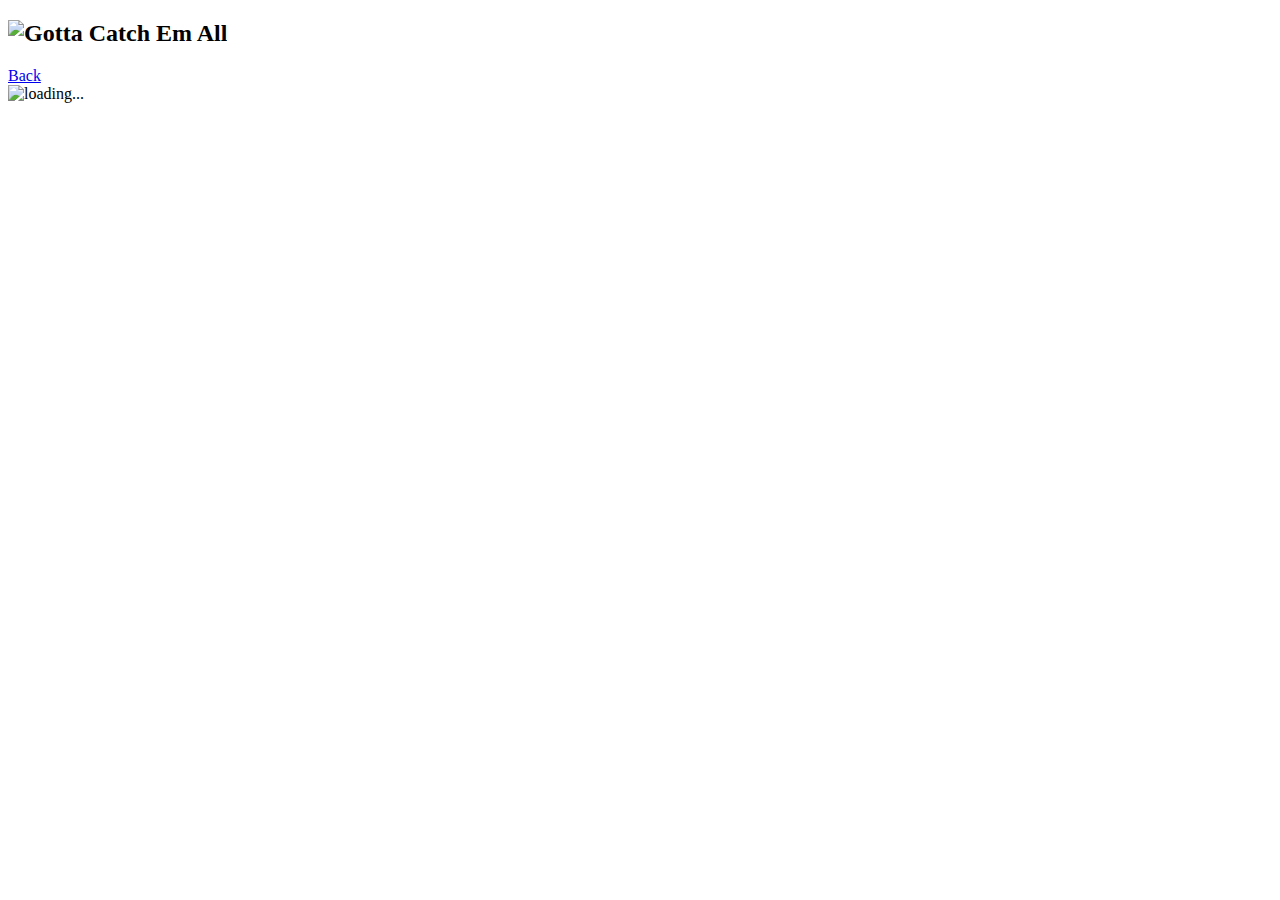
==== site/pokemon.html @ 2885445d "add in second pages" ====
<!doctype html>
<html lang="en">

<head>
    <title>Pokemon Library</title>
    <meta charset="utf-8" />
    <meta name="viewport" content="width=device-width, initial-scale=1">
    <link rel="stylesheet" href="pokemon.css" />
    <script defer src="pokemon.js"></script>
</head>

<body>
    <header>
    </header>
    <main>
        <h2>
            <img class="CatchEm"
                src="https://images.squarespace-cdn.com/content/v1/51d3a8f6e4b085686832d41d/1379381612026-4Q7SD886Q6JDDMPBGKA6/Pok%C3%87mon+Gotta+Catch+%27Em+All_Logo_EN_800px_150dpi.png"
                alt="Gotta Catch Em All">
        </h2>
        <nav><a href="index.html">Back</a></nav>
        <div class="pokemon-details">
            <img class="loading" src="https://i.pinimg.com/originals/4e/a2/3e/4ea23e6339937b95a8aa5cd08eeb3266.gif"
                alt="loading...">
            <ul class="abilities"></ul>
        </div>
    </main>
</body>

</html>
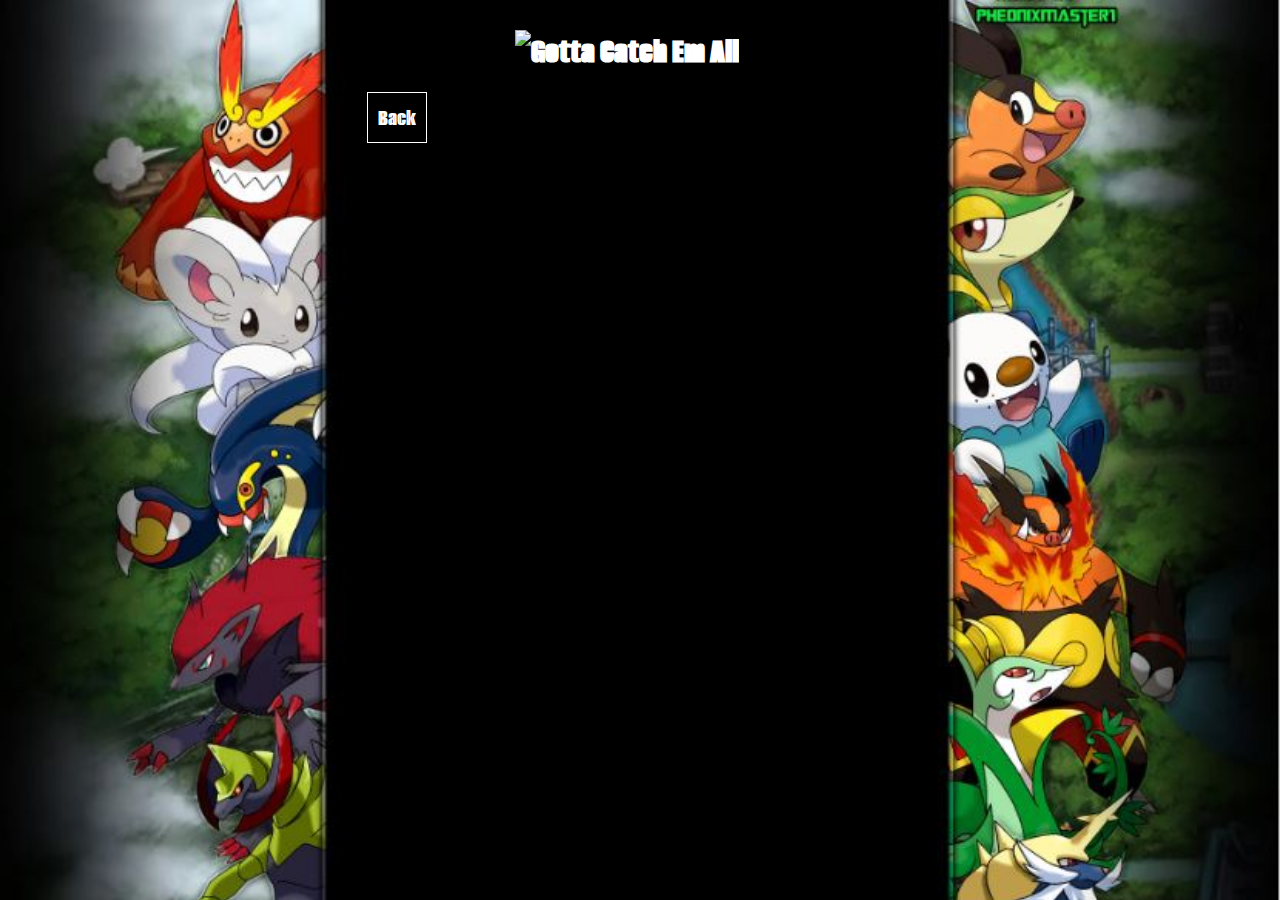
==== commit 4efa59da: "correct abilities" ====
--- a/site/pokemon.html
+++ b/site/pokemon.html
@@ -19,11 +19,7 @@
                 alt="Gotta Catch Em All">
         </h2>
         <nav><a href="index.html">Back</a></nav>
-        <div class="pokemon-details">
-            <img class="loading" src="https://i.pinimg.com/originals/4e/a2/3e/4ea23e6339937b95a8aa5cd08eeb3266.gif"
-                alt="loading...">
-            <ul class="abilities"></ul>
-        </div>
+        <ul class="pokemon"></ul>
     </main>
 </body>
 
--- a/site/pokemon.css
+++ b/site/pokemon.css
@@ -0,0 +1,35 @@
+@import url('https://fonts.googleapis.com/css2?family=Alumni+Sans+Inline+One&family=Bitter&display=swap');
+
+body {
+    background-image: url(images/Croppedbackground.JPG);
+    background-size: 100%;
+    /* background-repeat: no-repeat; */
+}
+
+main {
+    text-align: center;
+    color: rgb(255, 255, 255);
+    font-family: 'Alumni Sans Inline One', cursive;
+    font-size: 150%;
+    text-transform: capitalize;
+    margin-right: 25%;
+    margin-left: 23%;
+}
+
+.CatchEm {
+    width: 300px;
+}
+
+a {
+    color: rgb(255, 255, 255);
+    text-transform: capitalize;
+    font-size: 100%;
+    text-decoration: none;
+    margin-right: 70%;
+    border: solid white 1px;
+    padding: 10px;
+}
+
+.sprite {
+    display: inline;
+}